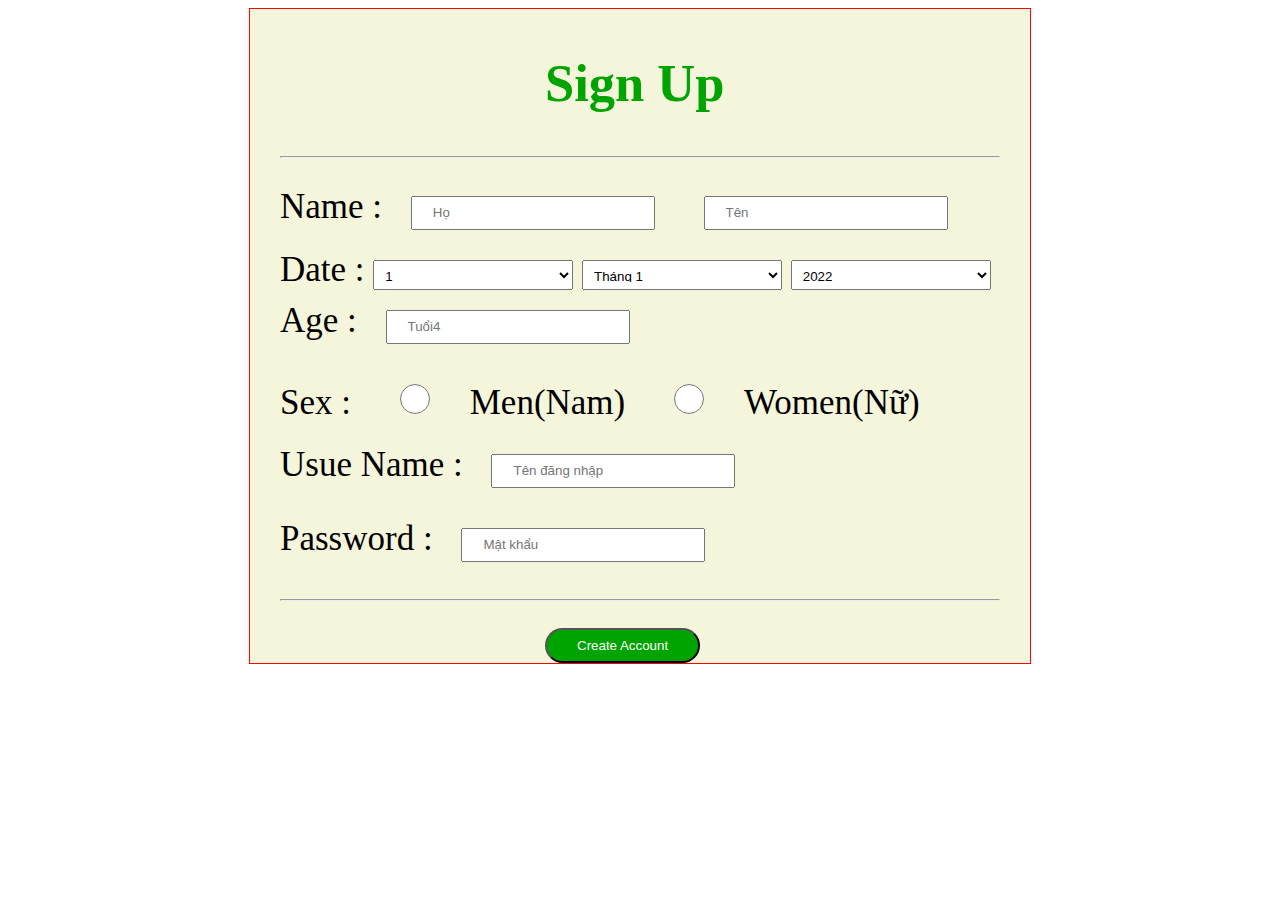
==== dangki.html @ 7688d804 "Add files via upload" ====
<!DOCTYPE html>
<html lang="en">

<head>
    <meta charset="UTF-8">
    <meta http-equiv="X-UA-Compatible" content="IE=edge">
    <meta name="viewport" content="width=device-width, initial-scale=1.0">
    <title>Document</title>
    <style>
        body{
            display: flex;
            justify-content: center;
        }
        form {
            border: 1px solid red;
            width: 720px;
            /*height: 685px;*/
            font-size: 35px;
            padding: 0 30px 0 30px;
            background-color: beige;
        
        }

        input {
            width: 200px;
            height: 30px;
            padding: 0px 20px;
            margin: 20px;


        }

        select {
            width: 200px;
            height: 30px;
            padding: 7px 7px;
        }

        .form-button {
            padding: 8px 30px;
            outline: none;
            border-radius: 20px;
            font-weight: bold;
            color: white;
            background-color: #00a400;
            font-weight: normal;
            margin-left: 265px;
        }

        .form-button:hover {
            color: white;
            box-shadow: inset 0 0 20px gray;
        }
    </style>
</head>

<body>
    <form action="1">
        <h2 style="color:#00a400 ; margin-left: 265px;">Sign Up</h2>
        <hr>

        <label>Name :</label>
        <input type="text" placeholder="Họ">
        <input type="text" placeholder="Tên">


        <div>
            <label>Date :</label>

            <select name="Ngày" id="">
                <option value="">1</option>
                <option value="">2</option>
                <option value="">3</option>
                <option value="">4</option>
                <option value="">5</option>
                <option value="">6</option>
                <option value="">7</option>
                <option value="">8</option>
                <option value="">9</option>
                <option value="">10</option>
                <option value="">11</option>
                <option value="">12</option>
                <option value="">13</option>
                <option value="">14</option>
                <option value="">15</option>
                <option value="">16</option>
                <option value="">17</option>
                <option value="">18</option>
                <option value="">19</option>
                <option value="">20</option>
                <option value="">21</option>
                <option value="">22</option>
                <option value="">23</option>
                <option value="">24</option>
                <option value="">25</option>
                <option value="">26</option>
                <option value="">27</option>
                <option value="">28</option>
                <option value="">29</option>
                <option value="">30</option>
                <option value="">31</option>
            </select>
            <select name="Tháng" id="">
                <option value="">Tháng 1</option>
                <option value="">Tháng 2</option>
                <option value="">Tháng 3</option>
                <option value="">Tháng 4</option>
                <option value="">Tháng 5</option>
                <option value="">Tháng 6</option>
                <option value="">Tháng 7</option>
                <option value="">Tháng 8</option>
                <option value="">Tháng 9</option>
                <option value="">Tháng 10</option>
                <option value="">Tháng 11</option>
                <option value="">Tháng 12</option>

            </select>
            <select name="" id="">
                <option value="">2022</option>
                <option value="">2021</option>
                <option value="">2020</option>
                <option value="">2019</option>
                <option value="">2018</option>
                <option value="">2017</option>
                <option value="">2016</option>
                <option value="">2015</option>
                <option value="">2014</option>
                <option value="">2013</option>
                <option value="">2012</option>
                <option value="">2011</option>
                <option value="">2010</option>
                <option value="">2009</option>
                <option value="">2008</option>
                <option value="">2007</option>
                <option value="">2006</option>
                <option value="">2005</option>
                <option value="">2004</option>
                <option value="">2003</option>
                <option value="">2002</option>
                <option value="">2001</option>
                <option value="">2000</option>
            </select>
        </div>
        <div>
            <label>Age :</label>
            <input type="number" placeholder="Tuổi4">
        </div>



        <div>
            <label>Sex :</label>
            <input type="radio" name="Sex" style="width: 70px; height: 30px;">Men(Nam)
            <input type="radio" name="Sex" style="width: 70px; height: 30px;">Women(Nữ)
        </div>


        <div>
            <label for="">Usue Name :</label>
            <input type="text" placeholder="Tên đăng nhập">
        </div>


        <div>
            <label>Password :</label>
            <input type="password" placeholder="Mật khẩu"><br>
        </div>
        <hr>
        <button class="form-button">Create Account</button>

    </form>

</body>

</html>
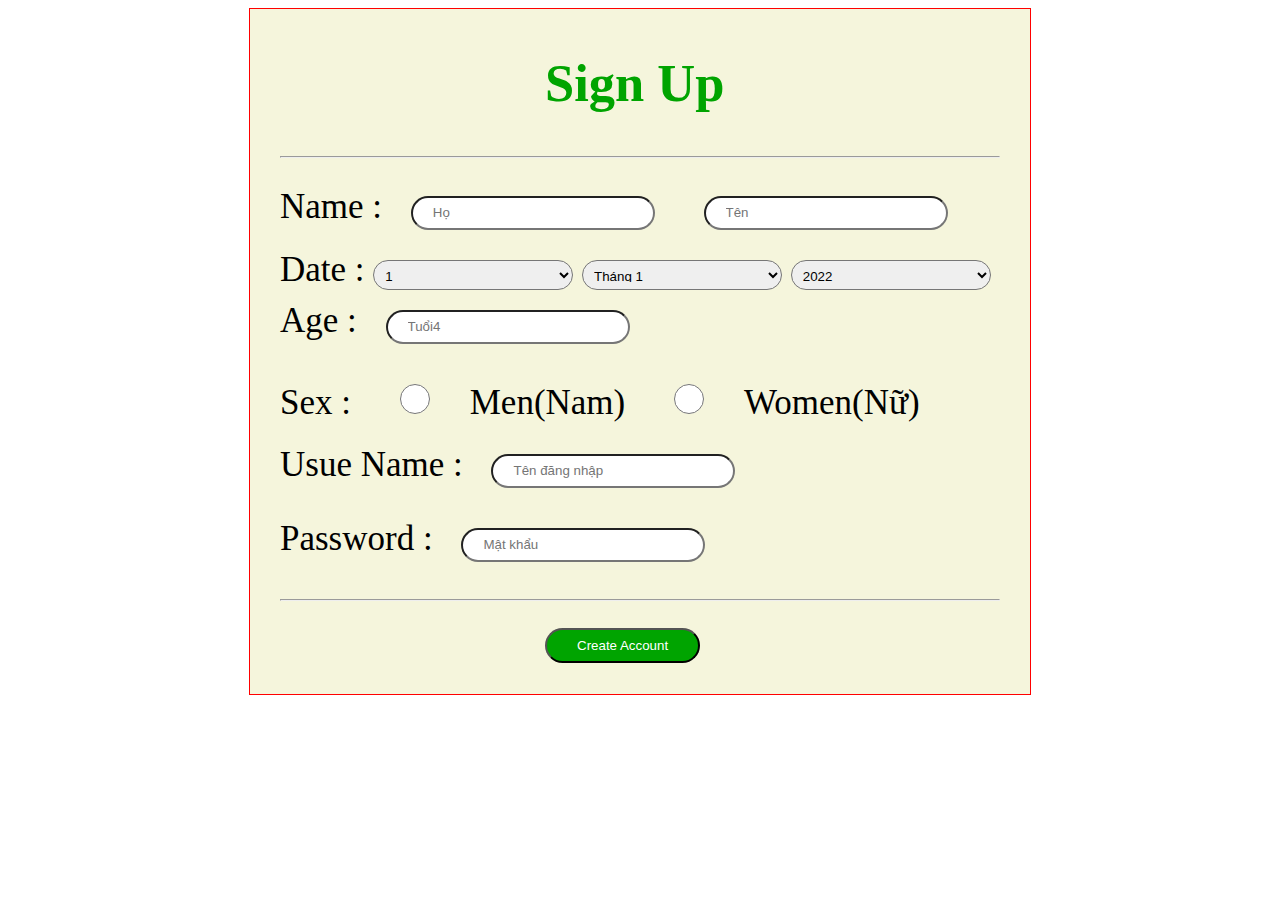
==== commit ea33d7bd: "Add files via upload" ====
--- a/dangki.html
+++ b/dangki.html
@@ -9,12 +9,12 @@
     <style>
         body{
             display: flex;
-            justify-content: center;
+            justify-content: center;-
         }
         form {
             border: 1px solid red;
             width: 720px;
-            /*height: 685px;*/
+            height: 685px;
             font-size: 35px;
             padding: 0 30px 0 30px;
             background-color: beige;
@@ -26,7 +26,7 @@
             height: 30px;
             padding: 0px 20px;
             margin: 20px;
-
+            border-radius: 20px;
 
         }
 
@@ -34,6 +34,7 @@
             width: 200px;
             height: 30px;
             padding: 7px 7px;
+            border-radius: 20px;
         }
 
         .form-button {
